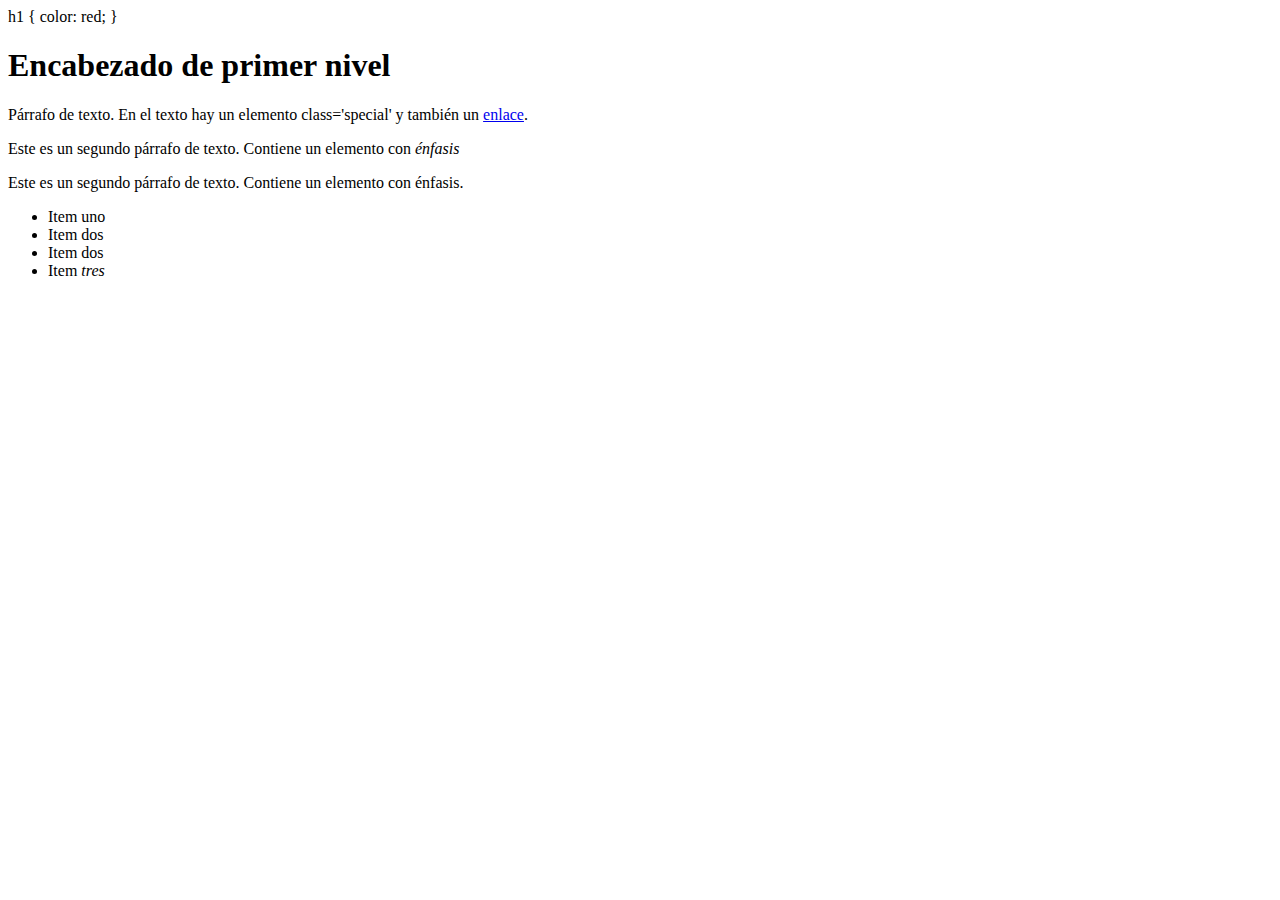
==== labs/html/index.html @ 080d4094 "Uno" ====
<!doctype html>
<html lang="es">
    <head>
        <meta charset="utf-8"/>
        <link rel="stylesheet" href="labs/css/student/styles.css">
        <!-- LAB: Añade una referencia a la hoja de estilo styles.css -->
        h1 {
            color: red; 
        }
        <title> Tutorial de HTML y CSS </title>
    </head>
    <body>
        <h1>Encabezado de primer nivel</h1>
        <!-- LAB: Asigna la clase special al span del párrafo de abajo -->
        <p>Párrafo de texto. En el texto hay un elemento <span> class='special'</span> y también un <a href="https://example.com">enlace</a>.</p>
    
        <p>Este es un segundo párrafo de texto. Contiene un elemento con <em> énfasis </em> </p>
        <p>Este es un segundo párrafo de texto. Contiene un elemento con énfasis.</p>

        <ul>
            <li>Item <span>uno</span></li>
            <!-- LAB: Asigna la clase "special" al segundo elemento de la lista -->
            <li class='special'>Item dos </li>
            <li>Item dos</li>
            <li>Item <em>tres</em></li>

        </ul>
    </body>
</html>
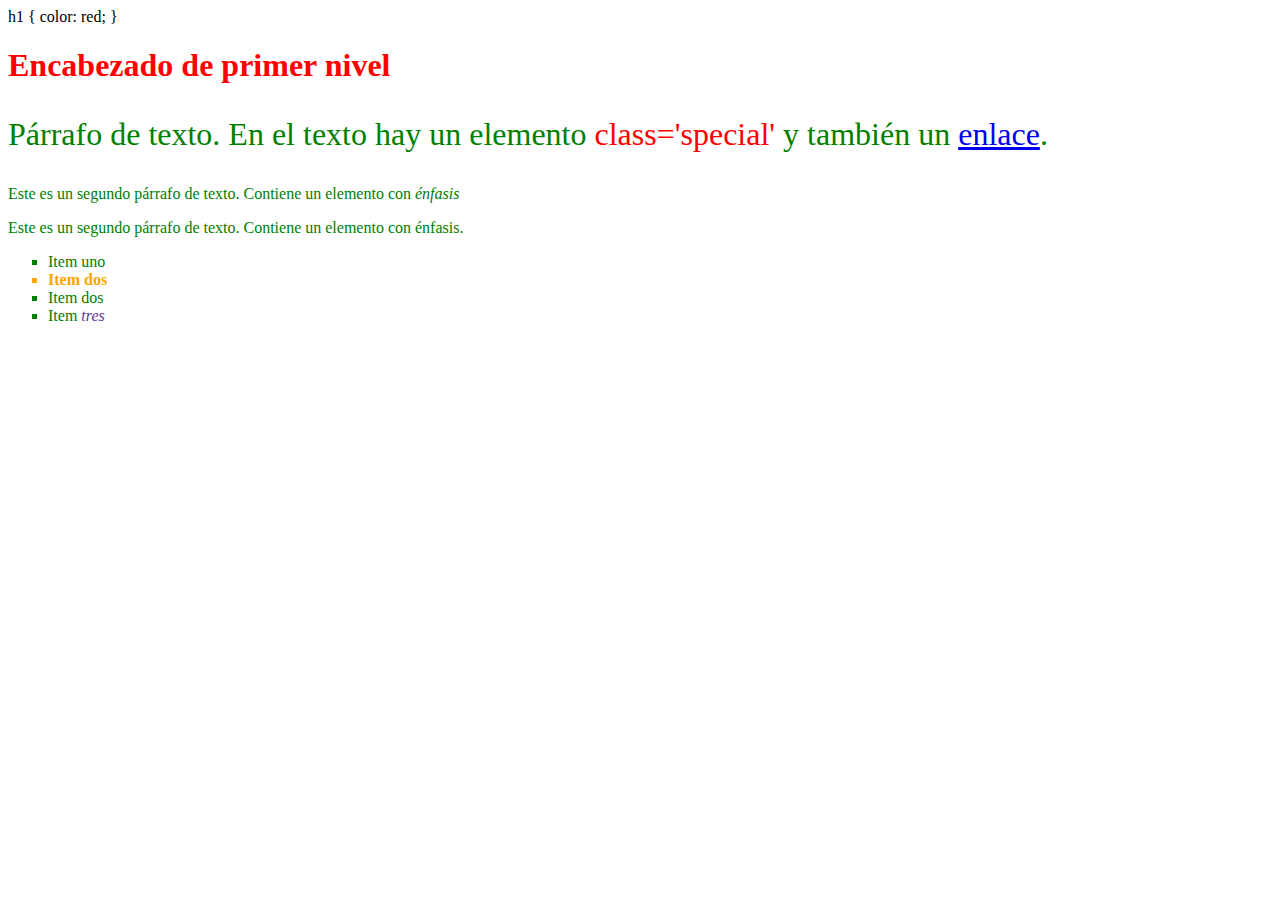
==== commit 414a3bc6: "ASFSEGFJEHIKSDSRD" ====
--- a/labs/html/index.html
+++ b/labs/html/index.html
@@ -2,7 +2,8 @@
 <html lang="es">
     <head>
         <meta charset="utf-8"/>
-        <link rel="stylesheet" href="labs/css/student/styles.css">
+        <!-- <link rel="stylesheet" href="labs/css/student/styles.css"> -->
+        <link rel="stylesheet" href="/labs/css/student/styles.css">
         <!-- LAB: Añade una referencia a la hoja de estilo styles.css -->
         h1 {
             color: red; 
--- a/labs/css/student/styles.css
+++ b/labs/css/student/styles.css
@@ -0,0 +1,88 @@
+/* LAB: Agrega una regla para que el color de los encabezados h1 sea rojo. */
+h1{
+    color: red;
+}
+/* LAB: Agrega una regla para que el color de los párrafos sea verde. */
+p, li {
+    color: green;
+}
+/* LAB: Actualiza la regla para que también el color de los elementos de las listas sea verde. */
+
+/* LAB: Elimina los estilos de los elementos de las listas. */
+li {
+    list-style-type: none;
+}
+/* LAB: Modifica el estilo de las viñetas de los elementos de las listas para que sean cuadrados. */
+li {
+    list-style-type: square;
+}
+
+/* LAB: 
+    Crea un selector que comience con el caracter "full stop." 
+    Añade una regla para que el color sea orange.
+    Añade una regla para que el peso de la fuente sea bold.
+*/
+.special {
+    color: orange;
+    font-weight: bold;
+}
+
+/* LAB: Añade una regla de tipo descendant combinator para elementos em contenidos en li. */
+
+li em {
+    color: rebeccarpule;
+}
+
+/* LAB: Añade un selector de tipo adjacent sibling combinator para h1 con p. */
+
+h1 + p {
+    font-size: 200%;
+}
+/* LAB: Añade un estilo para que un span dentro de un párrafo sea de color rojo. */
+
+/* LAB: Añade un estilo para que los enlaces no visitados sean color rosa. */
+
+/* LAB: Añade un estilo para que los enlaces visitados sean color verde. */
+
+h1 {
+    color: red;
+}
+
+p {
+    color: green;
+  }
+
+  p, li {
+    color: green;
+}
+
+.special {
+    color: orange;
+    font-weight: bold;
+  }
+
+
+
+  li em {
+    color: rebeccapurple;
+}
+
+
+
+h1 + p {
+    font-size: 200%;
+}
+
+
+
+
+p span {
+    color: red; 
+}
+
+
+
+
+a:visited {
+    color: green;
+}
